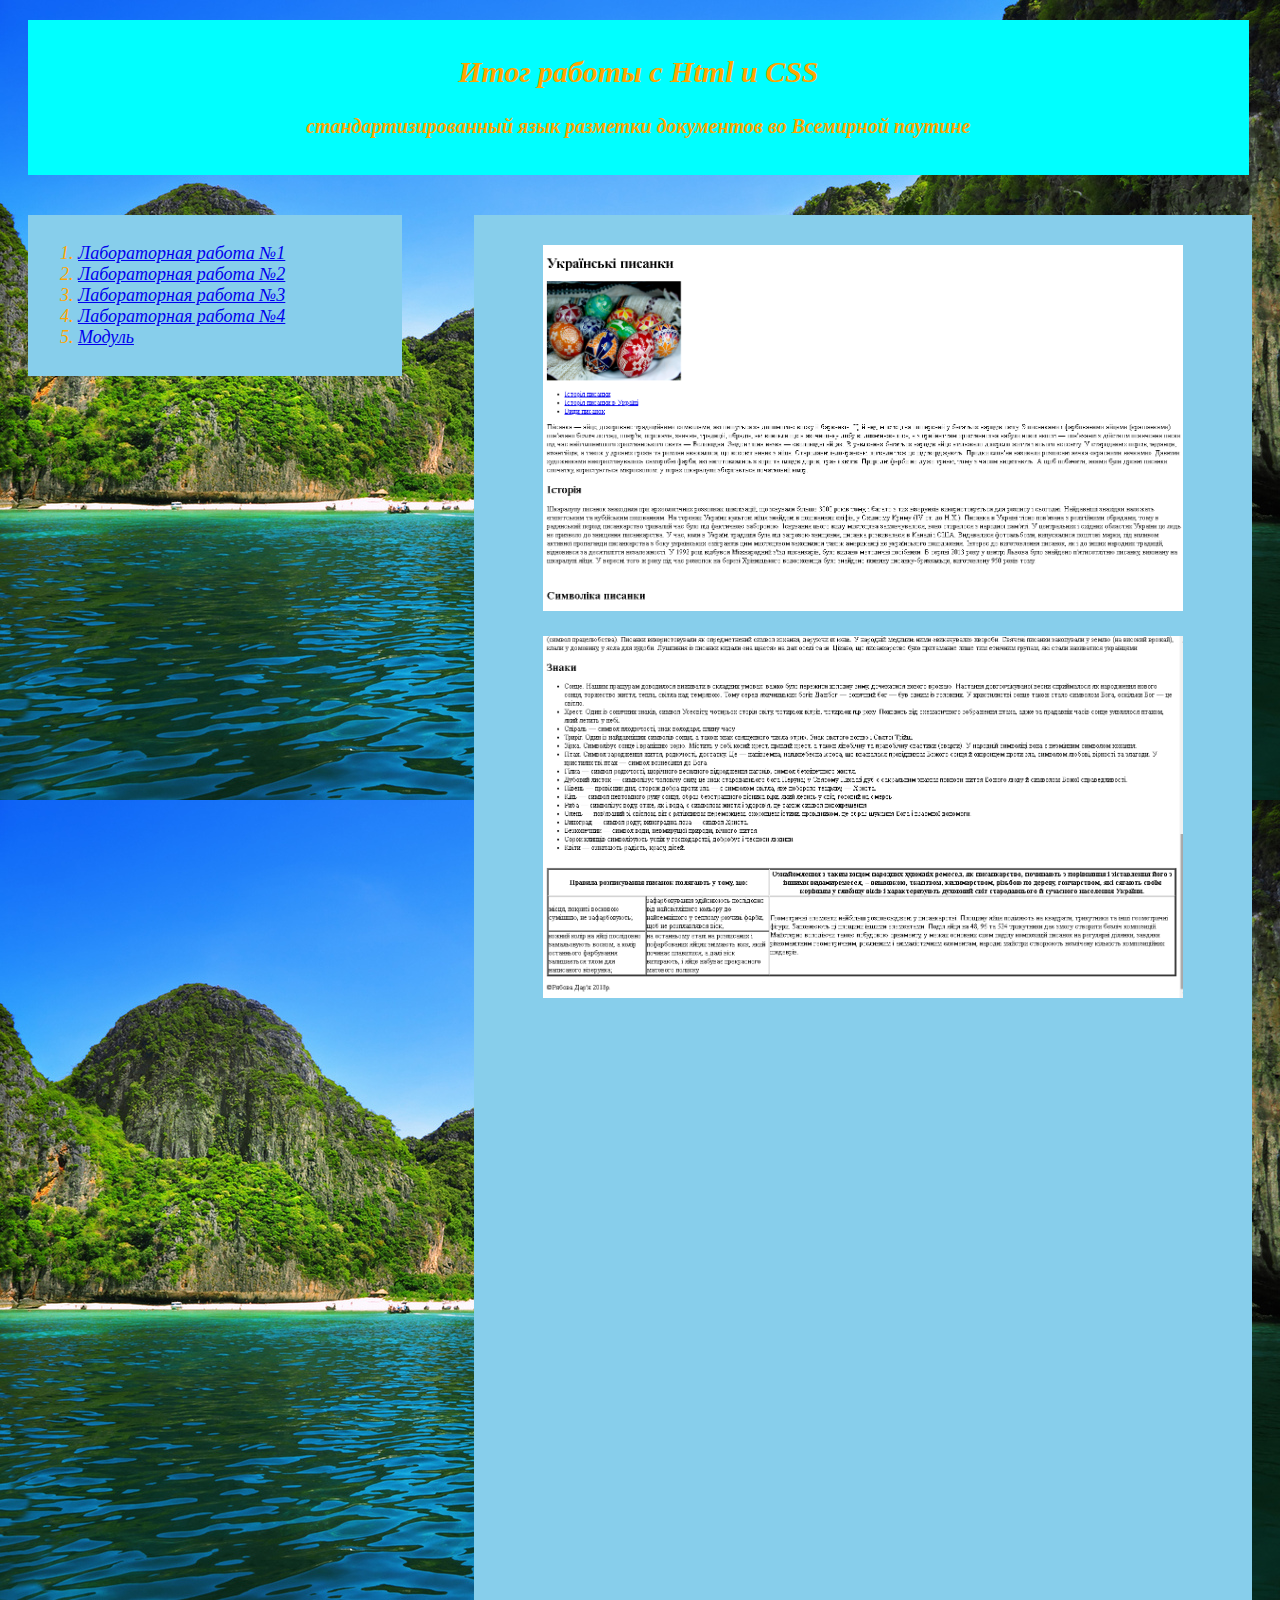
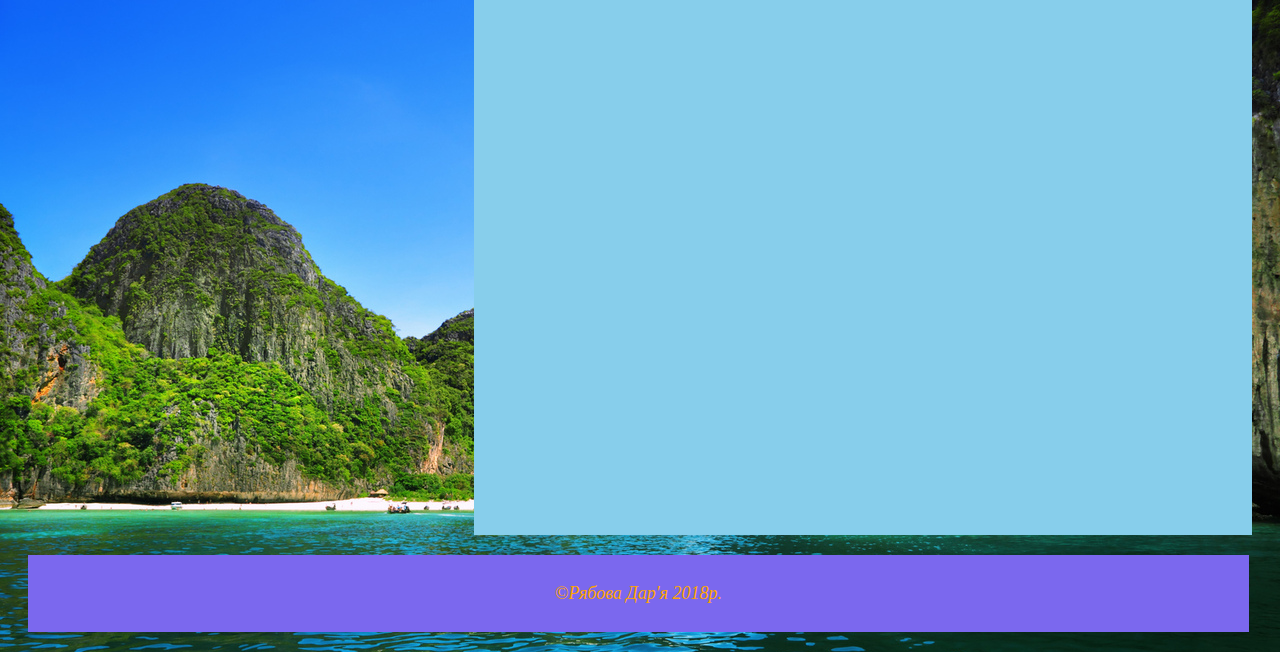
==== lab1.html @ 6c56d23c "Add files via upload" ====
﻿<!doctype html>
<html>
<head>
<title>Итог</title>
<meta charset= "utf-8">
<link rel='stylesheet' href = 'itog.css'>
</head>
<body>
<div id="b2">
<h2>Итог работы с Html и CSS<h2>
<h4>стандартизированный язык разметки документов во Всемирной паутине</h4>
</div>
<div id="b3">
<ol>
<li><a href="lab1.html">Лабораторная работа №1</a></li>
<li><a href="lab2.html">Лабораторная работа №2</a></li>
<li><a href="lab3.html">Лабораторная работа №3</a></li>
<li><a href="lab4.html">Лабораторная работа №4</a></li>
<li><a href="module.html">Модуль</a></li>
</ol>
</div>
<div id='b4'>
<p><img src='СканЛаб1.png'alt='Лабораторная работа№1'width= 640px></p>
<p><img src='СканЛаб1(2).png'alt='Лабораторная работа№1'width= 640px></p>
</div>
<div id='b5'>
	<p>&copy;Рябова Дар'я 2018р.</p>
</div>
</body>
</html>
---- itog.css ----
﻿body{background-image: url(look.com.ua-168032.jpg);
   font-style: oblique;
   font-size: 18px;
   color: orange;
   }
#b2{width: 95%;
    height: 30%;
    padding: 10px;
    margin: 20px;
    background-color: #00FFFF;
    font-size: 20px;
    text-align: center;
}
#b3{width: 28%;
    height: 30%;
    padding: 10px;
    margin: 20px;
    float: left;
    background-color: #87CEEB;
    text-align: left;

   }
#b4{width: 60%;
   height: 1900px;
   padding: 10px;
   margin: 20px;
   float: right;
   background-color: #87CEEB;
   background-repeat: no-repeat;
   background-size: cover;
   font-family:"Times New Roman";
   font-size: 15pt;
   text-align: center;
   color: white; 
   } 
#b5{clear: both;
    width: 95%;
    height: 10%;
    padding: 10px;
    margin: 20px;
    background-color: #7B68EE;
    text-align: center;
}
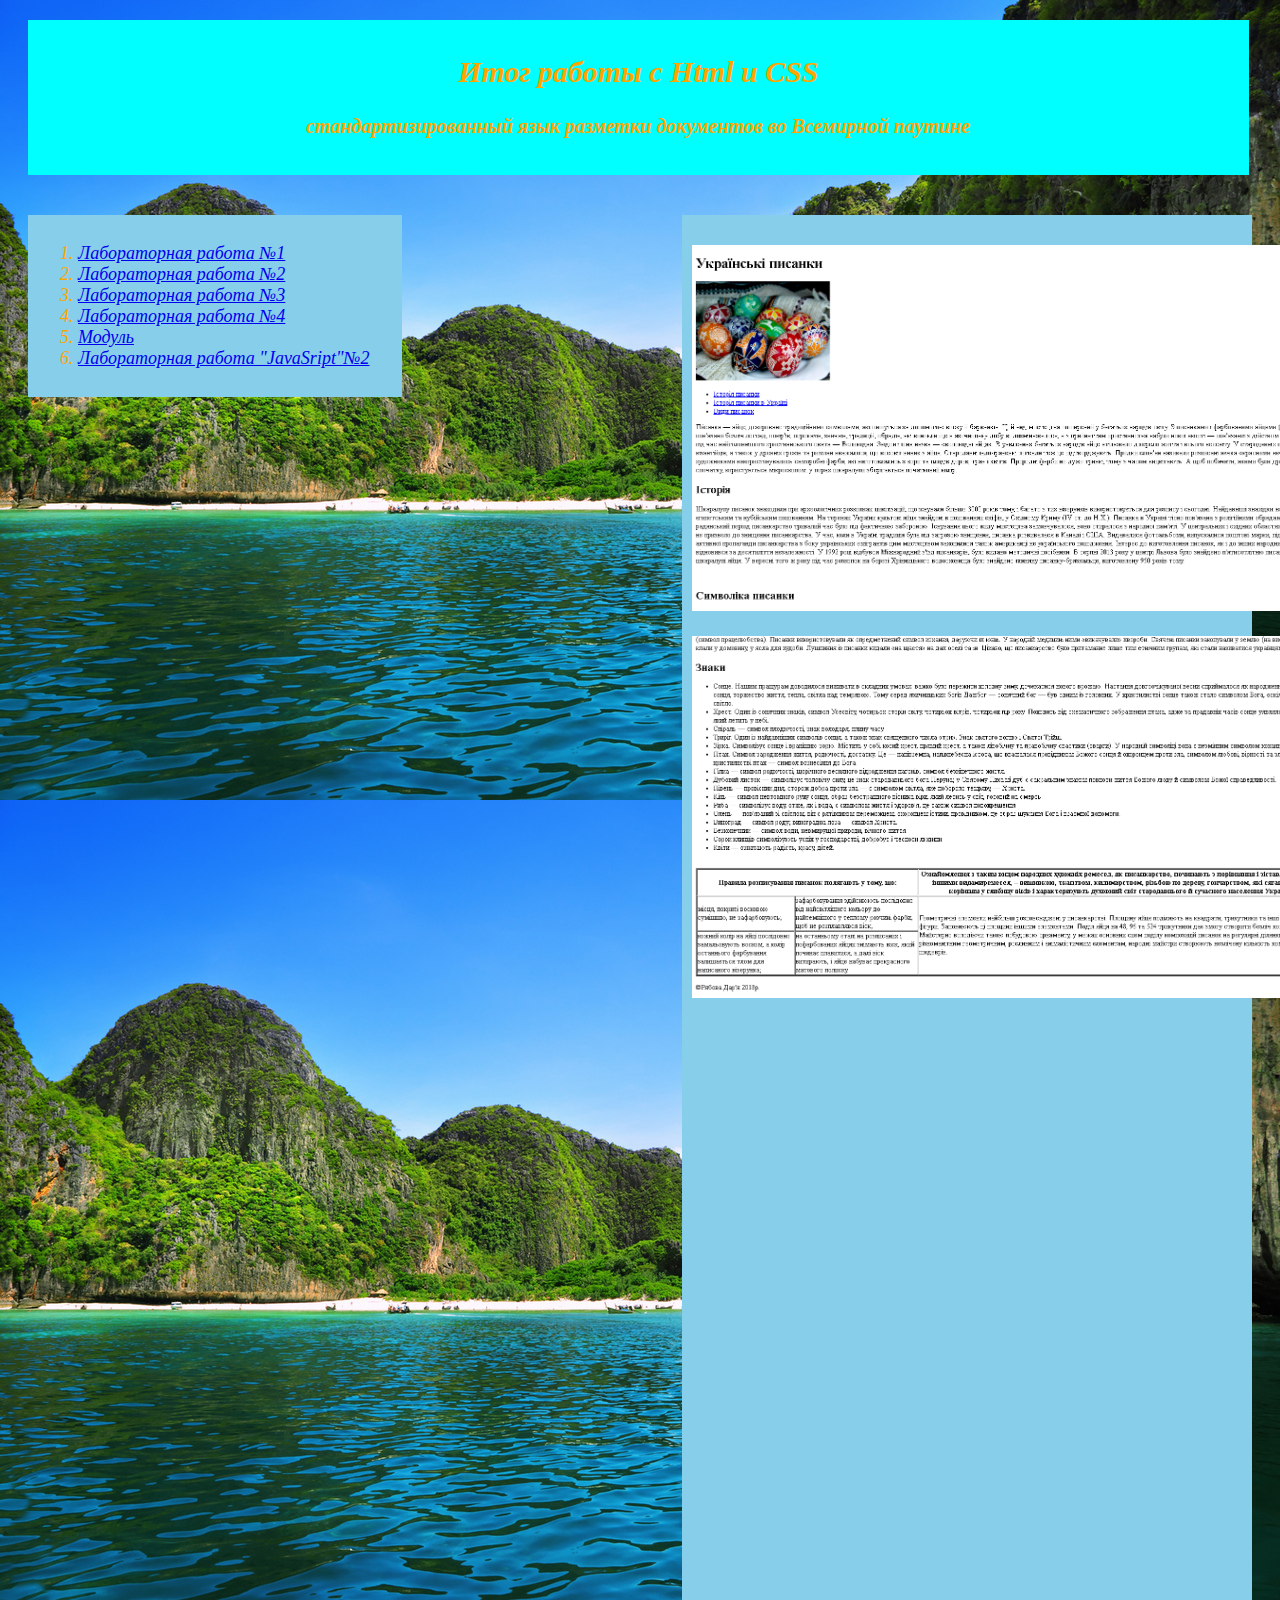
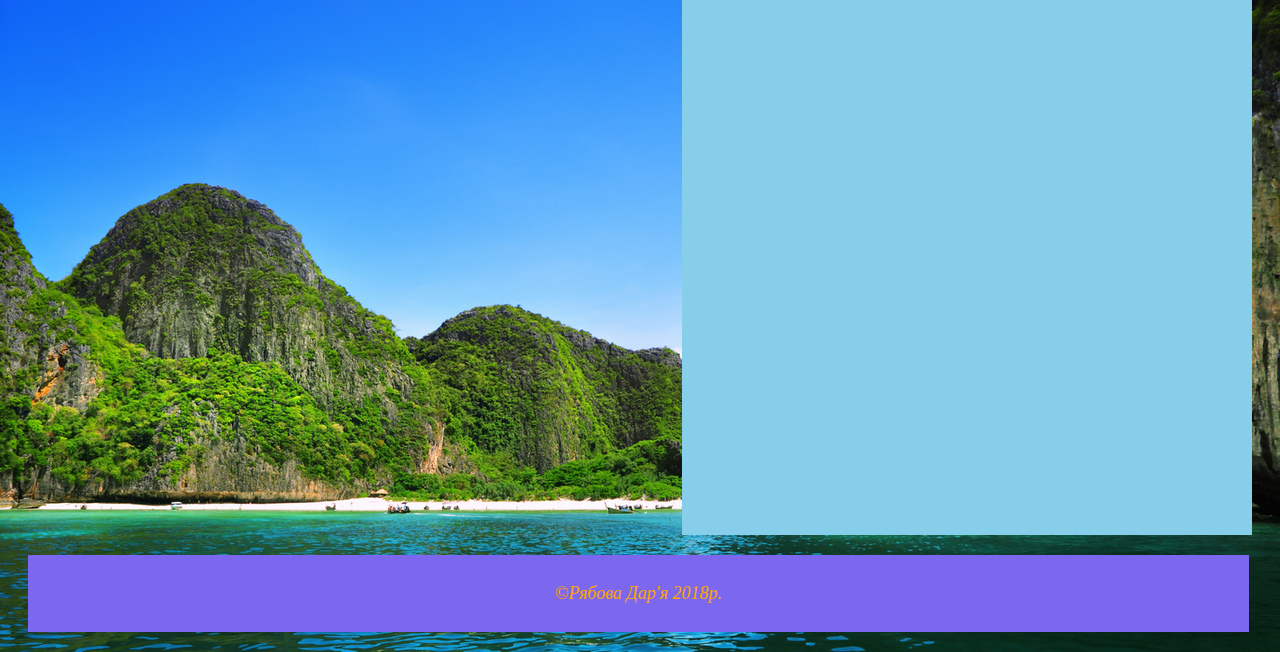
==== commit 96070e14: "Update lab1.html" ====
--- a/lab1.html
+++ b/lab1.html
@@ -17,6 +17,7 @@
 <li><a href="lab3.html">Лабораторная работа №3</a></li>
 <li><a href="lab4.html">Лабораторная работа №4</a></li>
 <li><a href="module.html">Модуль</a></li>
+<li><a href="labJS2.html">Лабораторная работа "JavaSript"№2</a></li>
 </ol>
 </div>
 <div id='b4'>
@@ -27,4 +28,4 @@
 	<p>&copy;Рябова Дар'я 2018р.</p>
 </div>
 </body>
-</html>+</html>
--- a/itog.css
+++ b/itog.css
@@ -20,7 +20,7 @@
     text-align: left;
 
    }
-#b4{width: 60%;
+#b4{width: 550px;
    height: 1900px;
    padding: 10px;
    margin: 20px;
@@ -40,4 +40,4 @@
     margin: 20px;
     background-color: #7B68EE;
     text-align: center;
-}+}
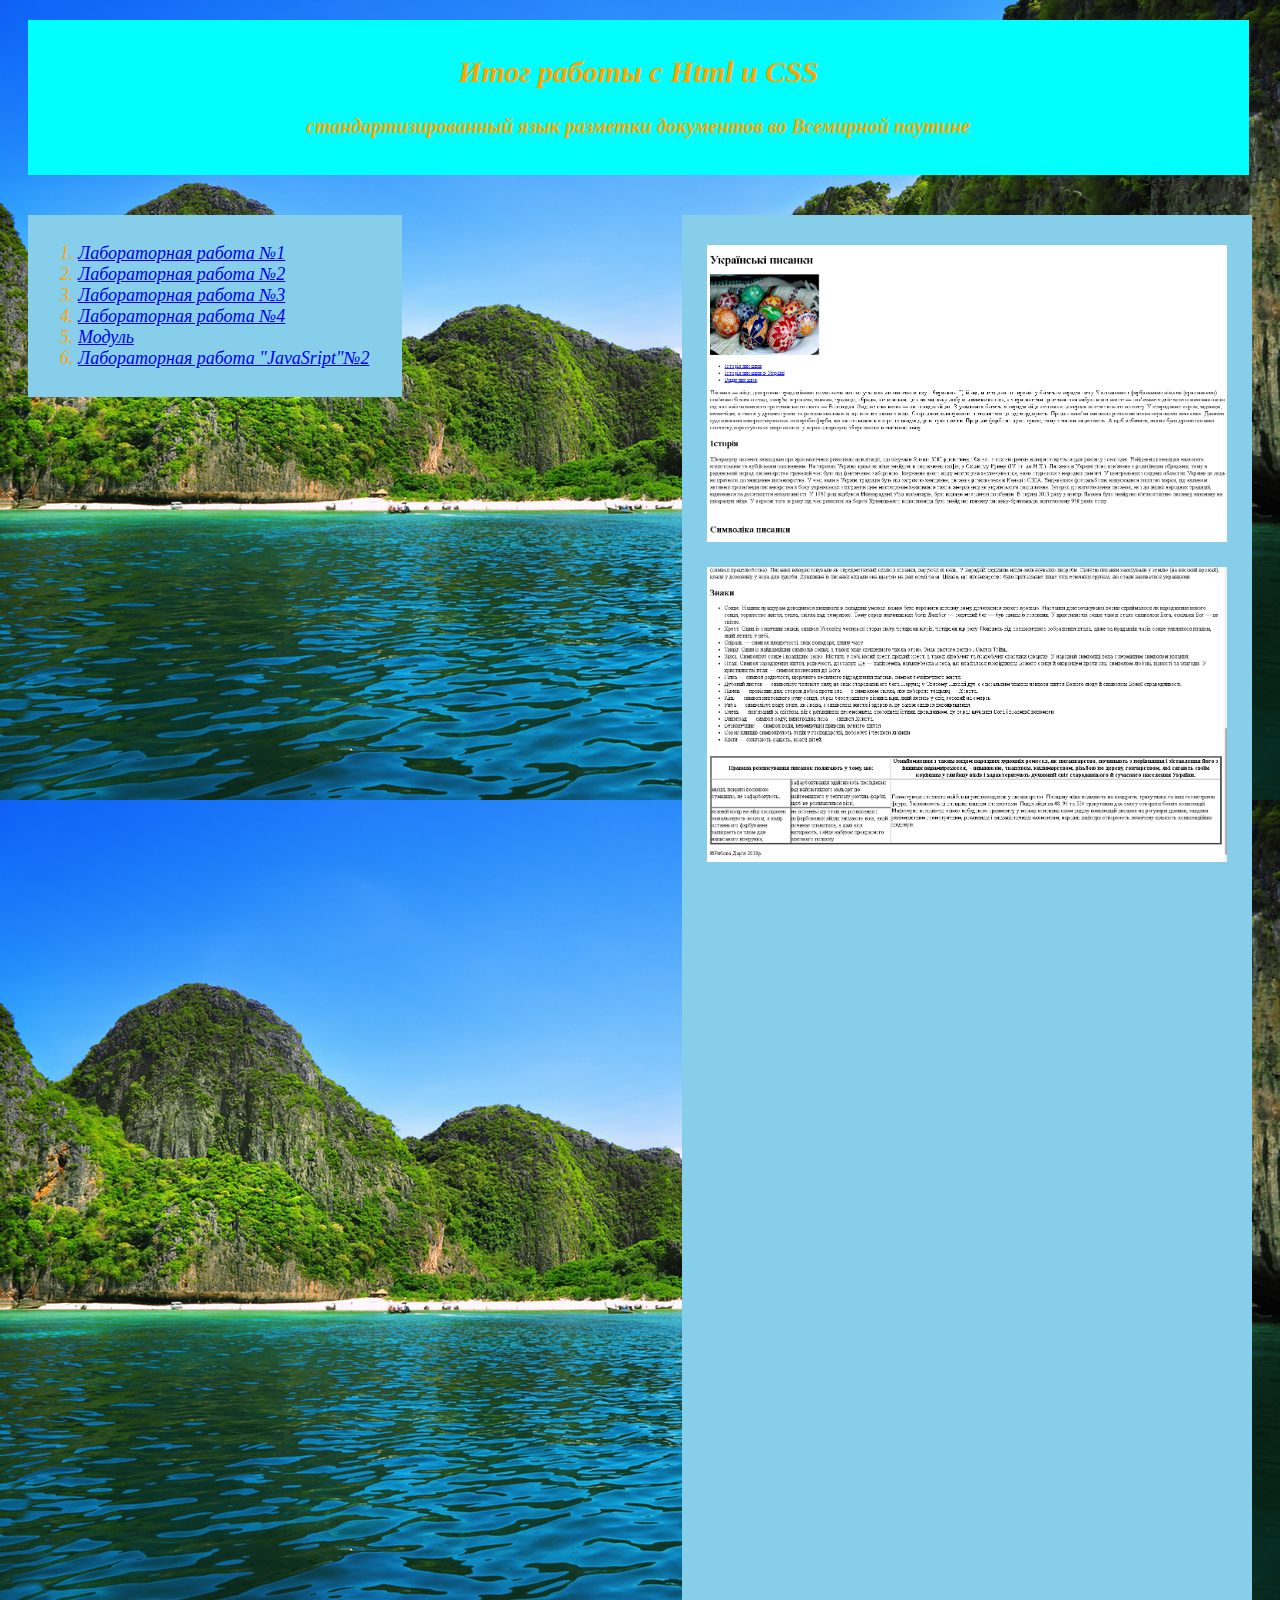
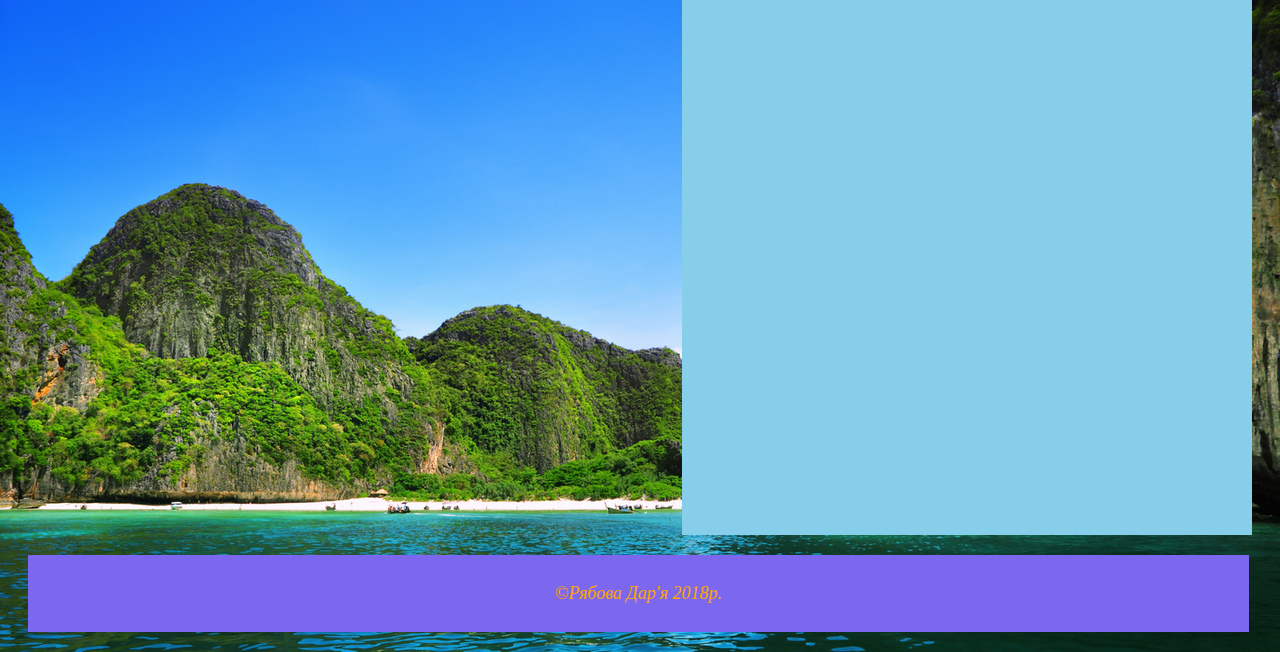
==== commit 10aca383: "Update lab1.html" ====
--- a/lab1.html
+++ b/lab1.html
@@ -21,8 +21,8 @@
 </ol>
 </div>
 <div id='b4'>
-<p><img src='СканЛаб1.png'alt='Лабораторная работа№1'width= 640px></p>
-<p><img src='СканЛаб1(2).png'alt='Лабораторная работа№1'width= 640px></p>
+<p><img src='СканЛаб1.png'alt='Лабораторная работа№1'width= 520px></p>
+<p><img src='СканЛаб1(2).png'alt='Лабораторная работа№1'width= 520px></p>
 </div>
 <div id='b5'>
 	<p>&copy;Рябова Дар'я 2018р.</p>
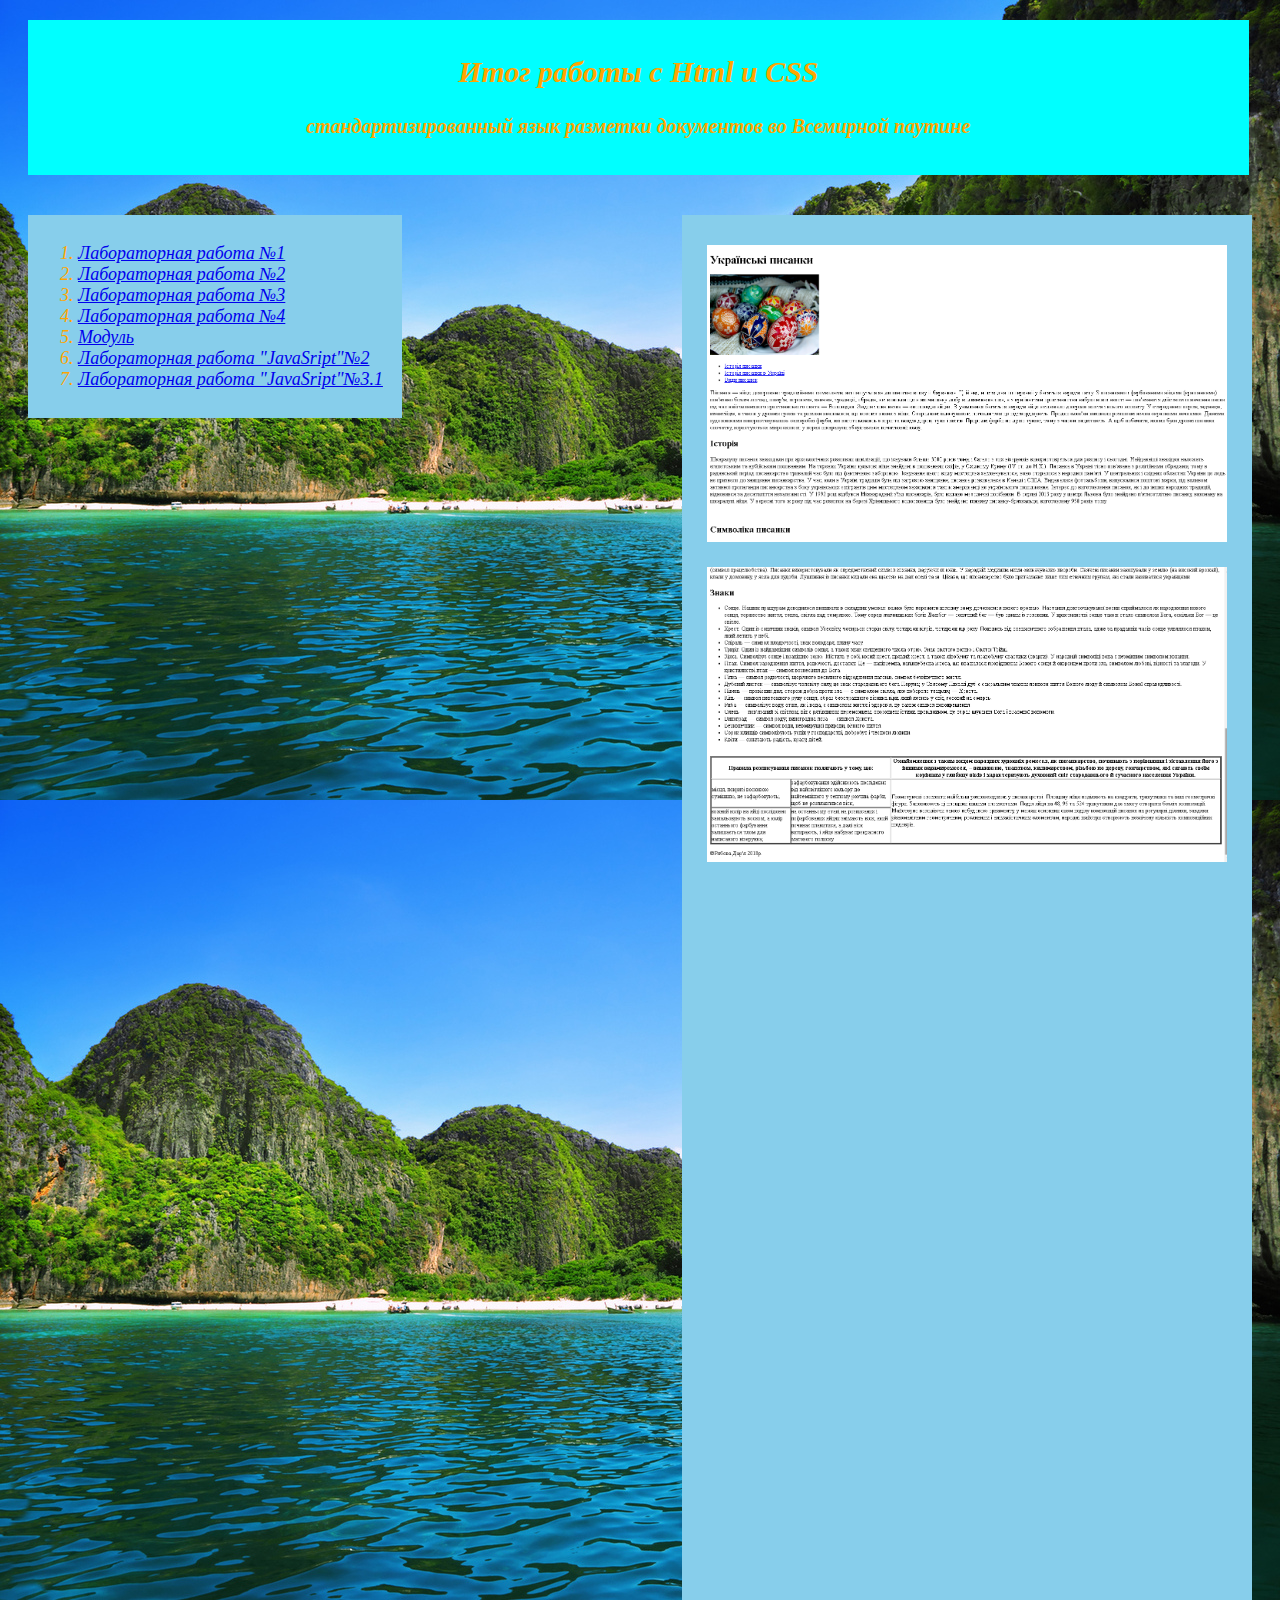
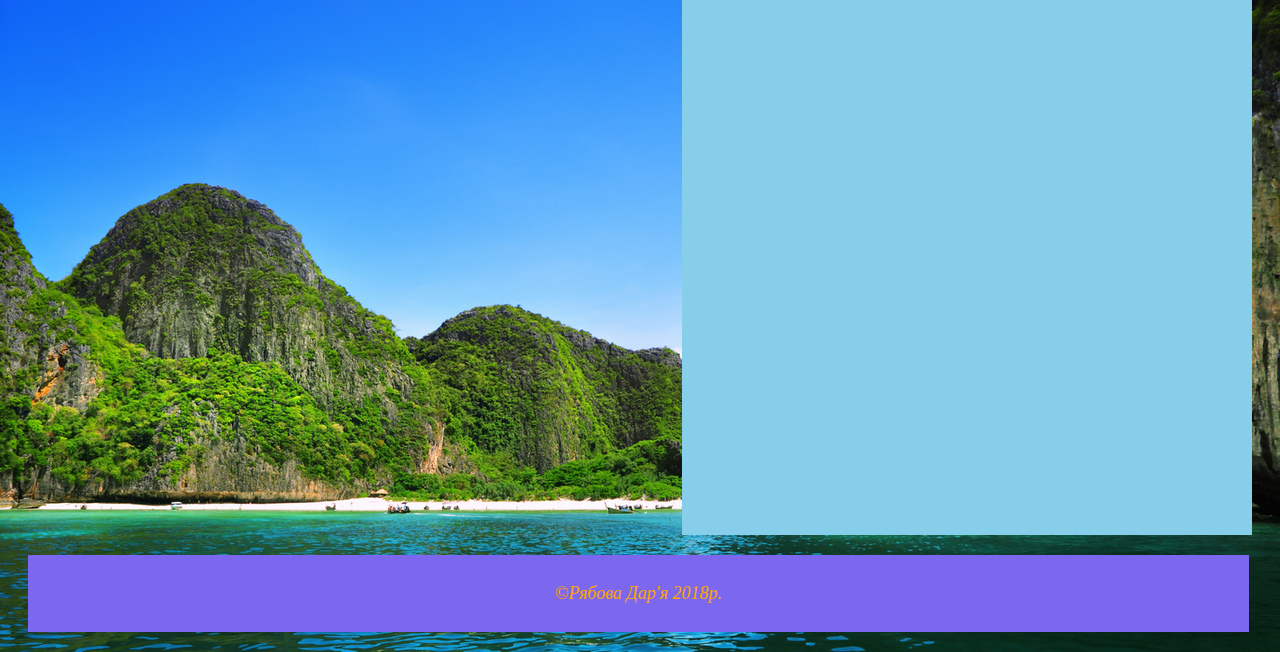
==== commit 02790bd7: "Update lab1.html" ====
--- a/lab1.html
+++ b/lab1.html
@@ -18,6 +18,7 @@
 <li><a href="lab4.html">Лабораторная работа №4</a></li>
 <li><a href="module.html">Модуль</a></li>
 <li><a href="labJS2.html">Лабораторная работа "JavaSript"№2</a></li>
+<li><a href="labJS31.html">Лабораторная работа "JavaSript"№3.1</a></li>
 </ol>
 </div>
 <div id='b4'>
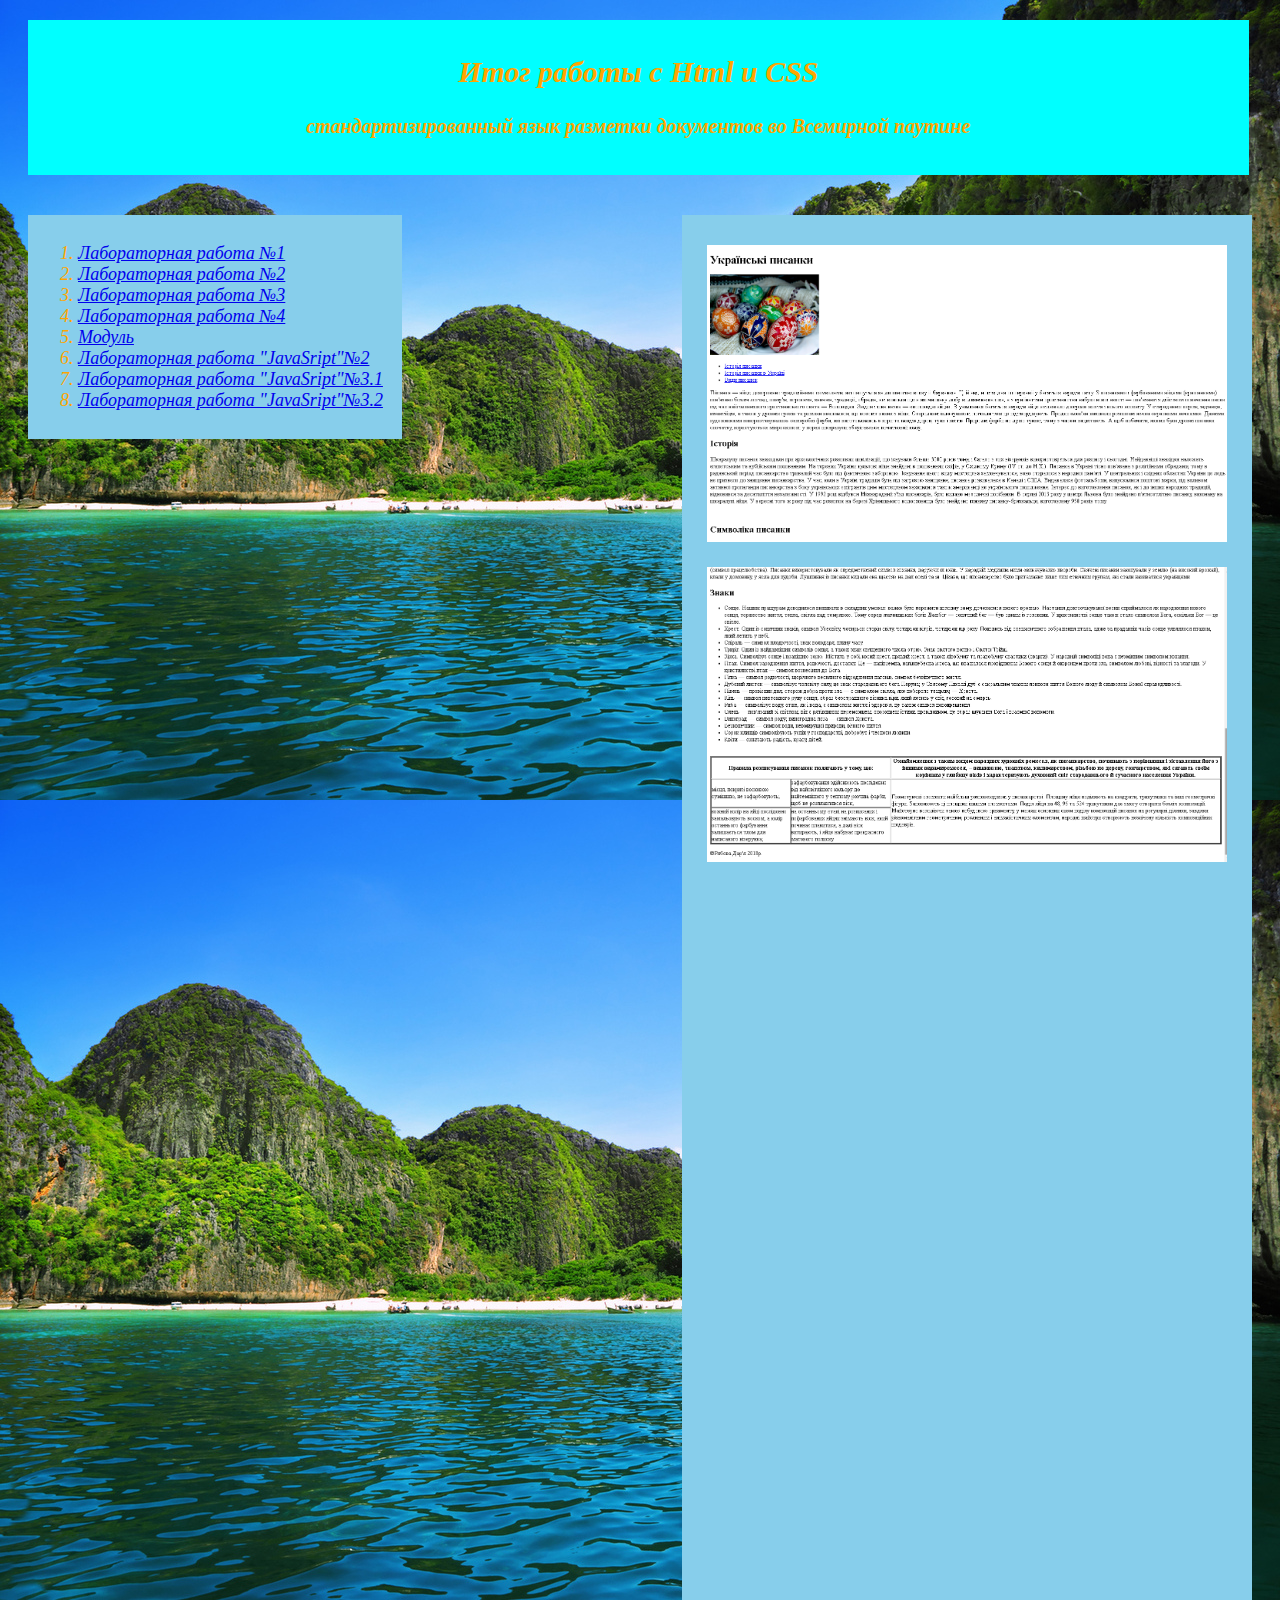
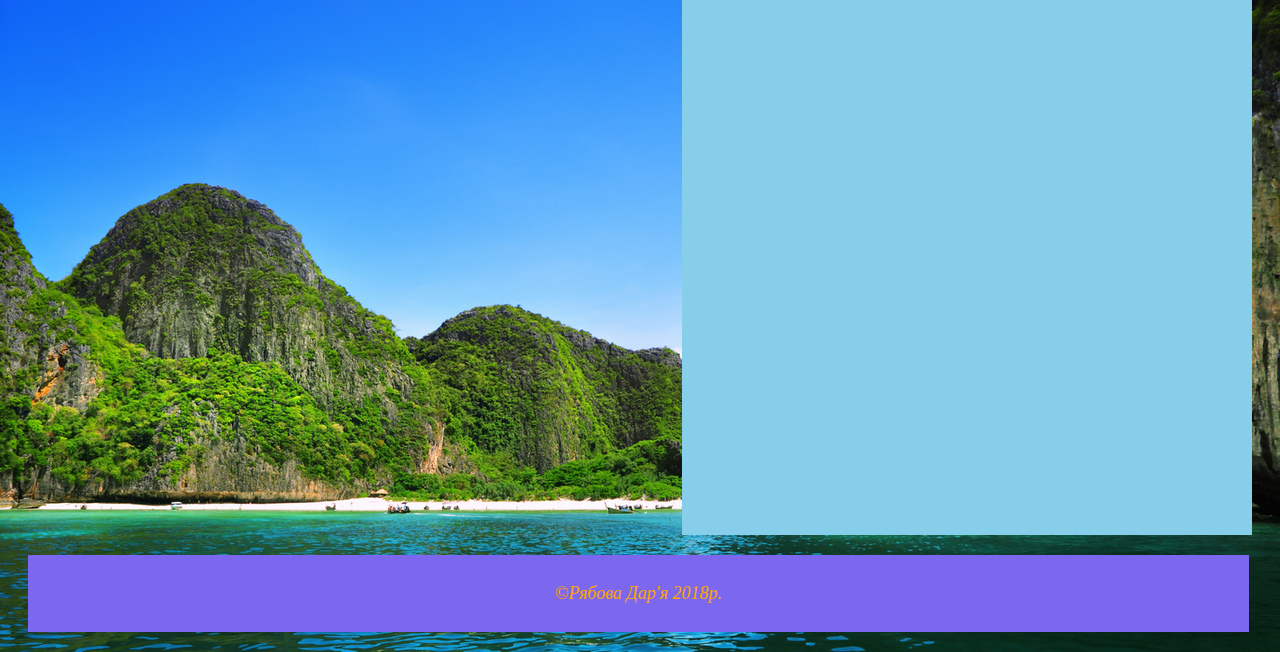
==== commit 7c011d55: "Update lab1.html" ====
--- a/lab1.html
+++ b/lab1.html
@@ -19,6 +19,7 @@
 <li><a href="module.html">Модуль</a></li>
 <li><a href="labJS2.html">Лабораторная работа "JavaSript"№2</a></li>
 <li><a href="labJS31.html">Лабораторная работа "JavaSript"№3.1</a></li>
+<li><a href="labJS32.html">Лабораторная работа "JavaSript"№3.2</a></li>
 </ol>
 </div>
 <div id='b4'>
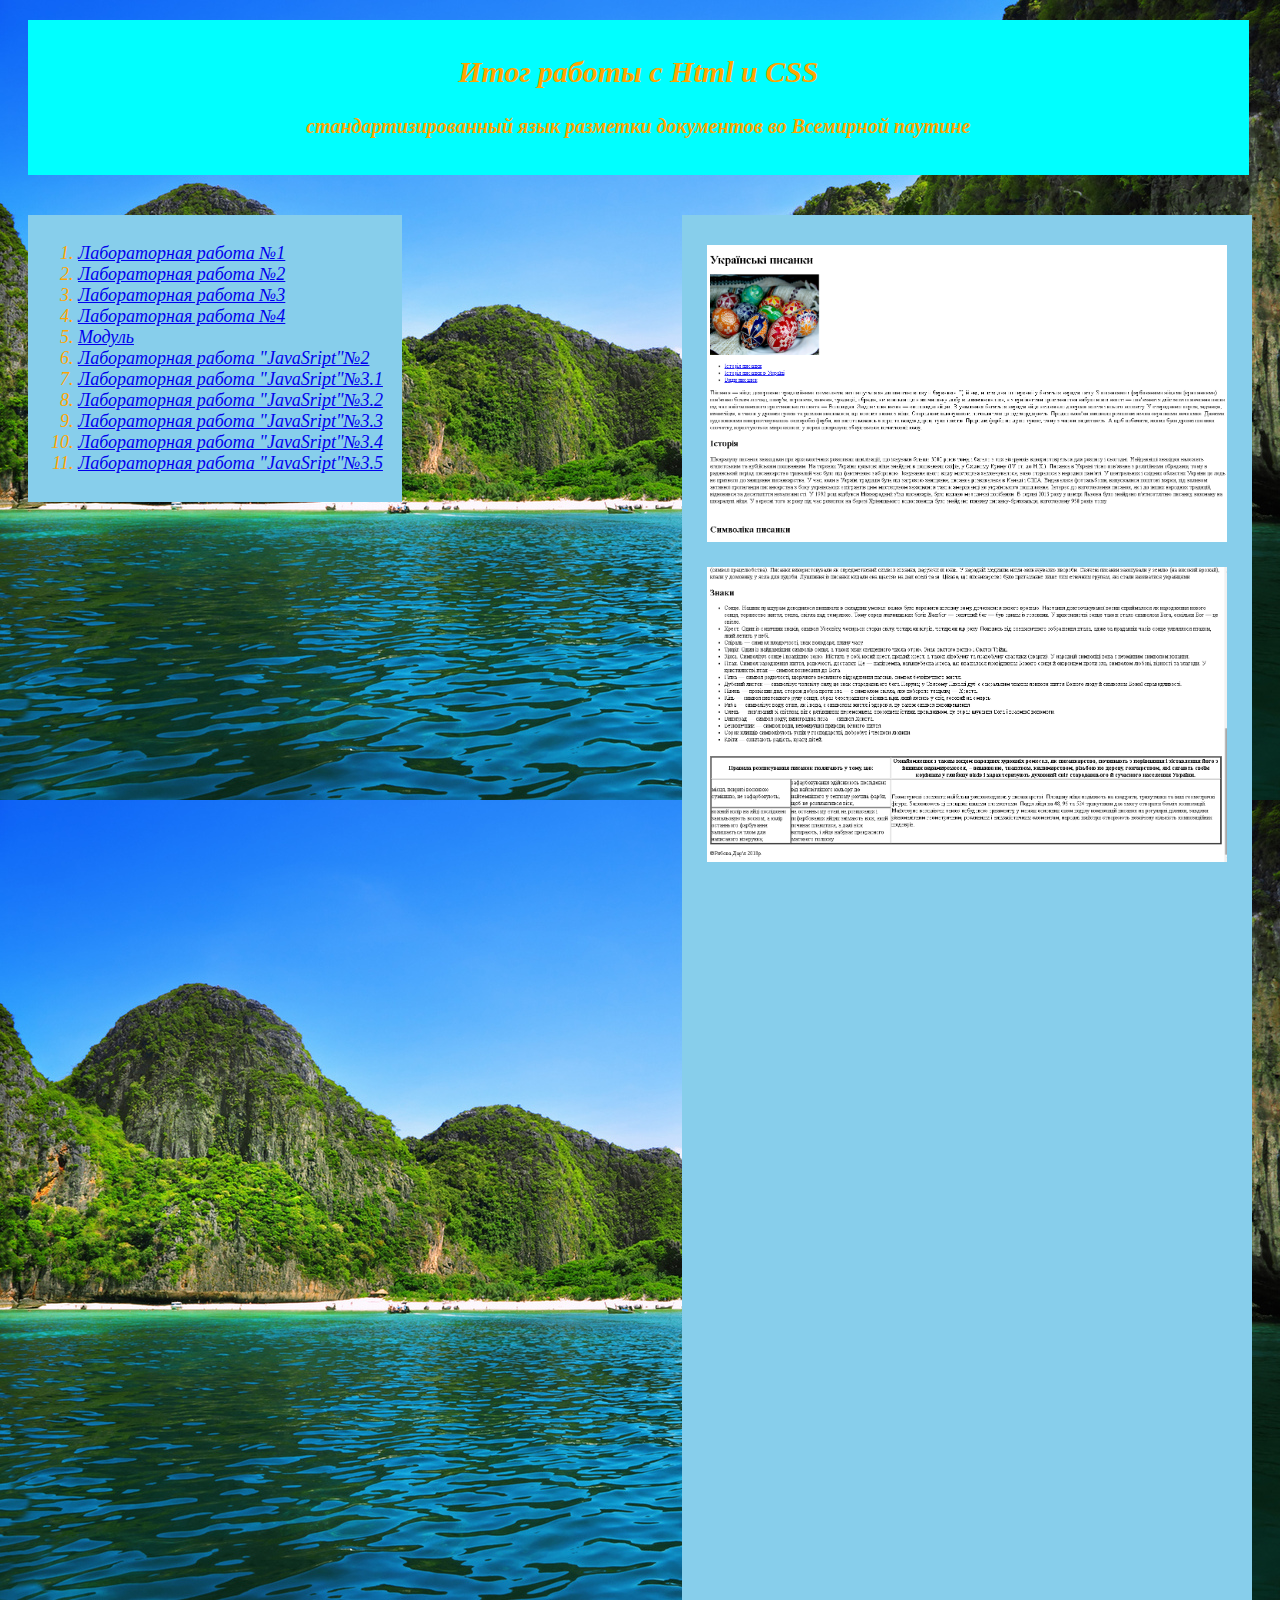
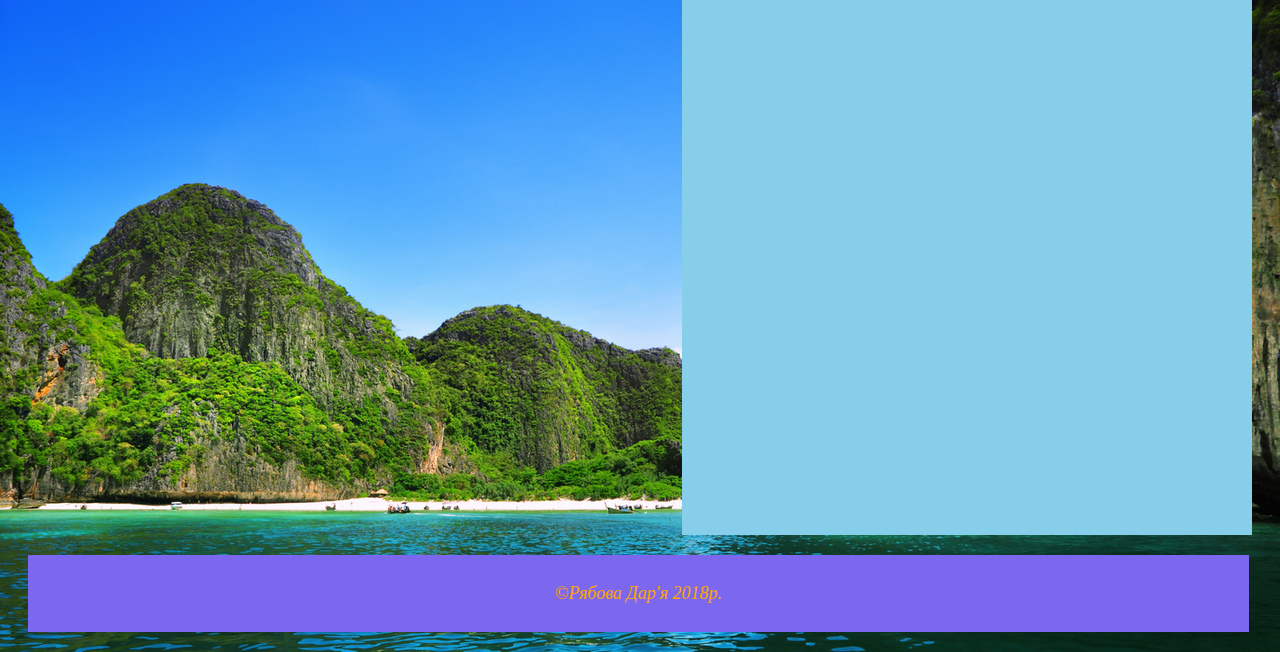
==== commit 924b8509: "Update lab1.html" ====
--- a/lab1.html
+++ b/lab1.html
@@ -20,6 +20,9 @@
 <li><a href="labJS2.html">Лабораторная работа "JavaSript"№2</a></li>
 <li><a href="labJS31.html">Лабораторная работа "JavaSript"№3.1</a></li>
 <li><a href="labJS32.html">Лабораторная работа "JavaSript"№3.2</a></li>
+<li><a href="labJS33.html">Лабораторная работа "JavaSript"№3.3</a></li>
+<li><a href="labJS34.html">Лабораторная работа "JavaSript"№3.4</a></li>
+<li><a href="labJS35.html">Лабораторная работа "JavaSript"№3.5</a></li>
 </ol>
 </div>
 <div id='b4'>
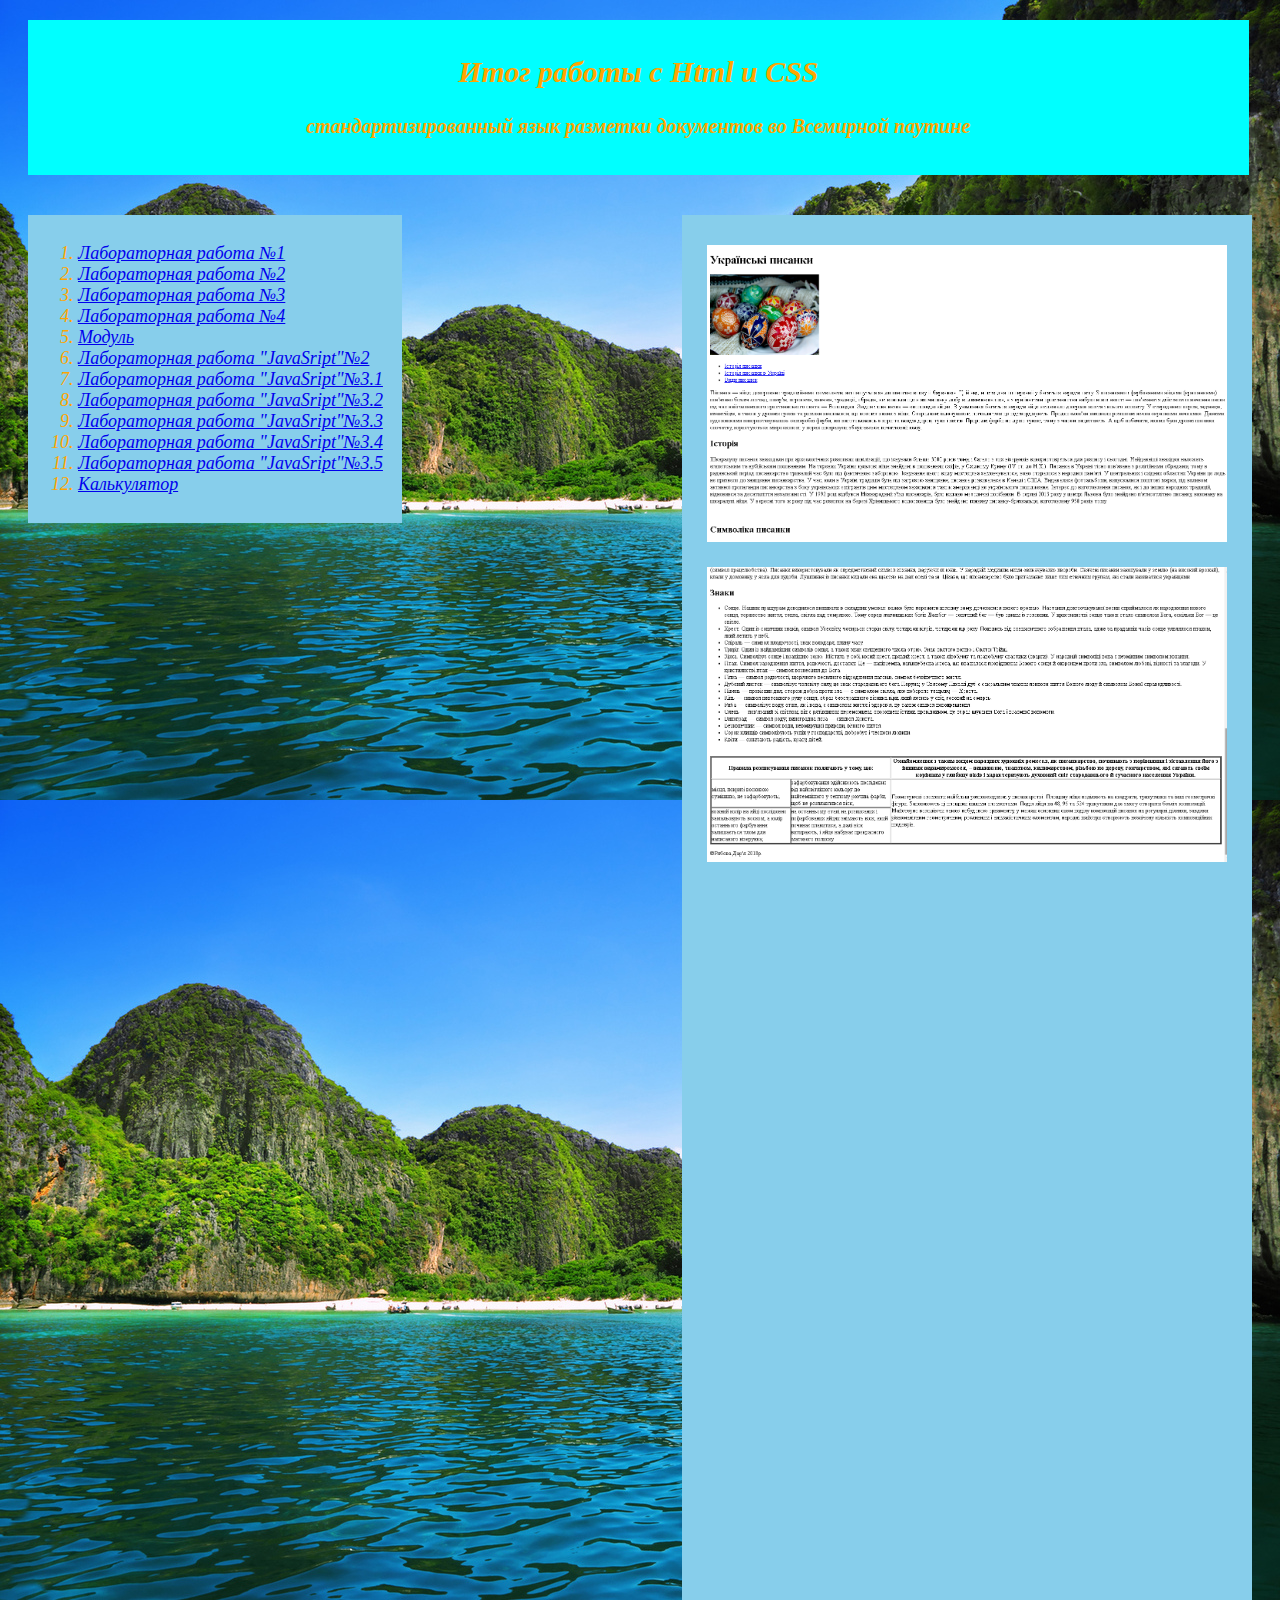
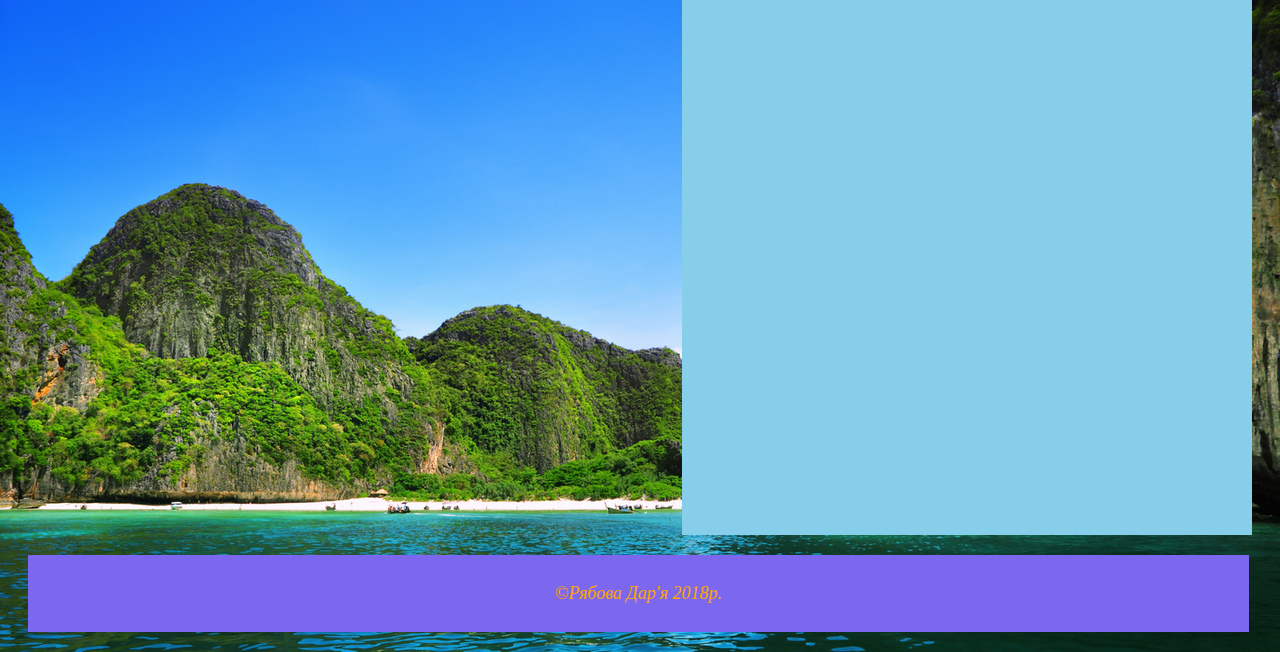
==== commit c25aabc0: "Update lab1.html" ====
--- a/lab1.html
+++ b/lab1.html
@@ -23,6 +23,7 @@
 <li><a href="labJS33.html">Лабораторная работа "JavaSript"№3.3</a></li>
 <li><a href="labJS34.html">Лабораторная работа "JavaSript"№3.4</a></li>
 <li><a href="labJS35.html">Лабораторная работа "JavaSript"№3.5</a></li>
+<li><a href="labJS36.html">Калькулятор</a></li>
 </ol>
 </div>
 <div id='b4'>
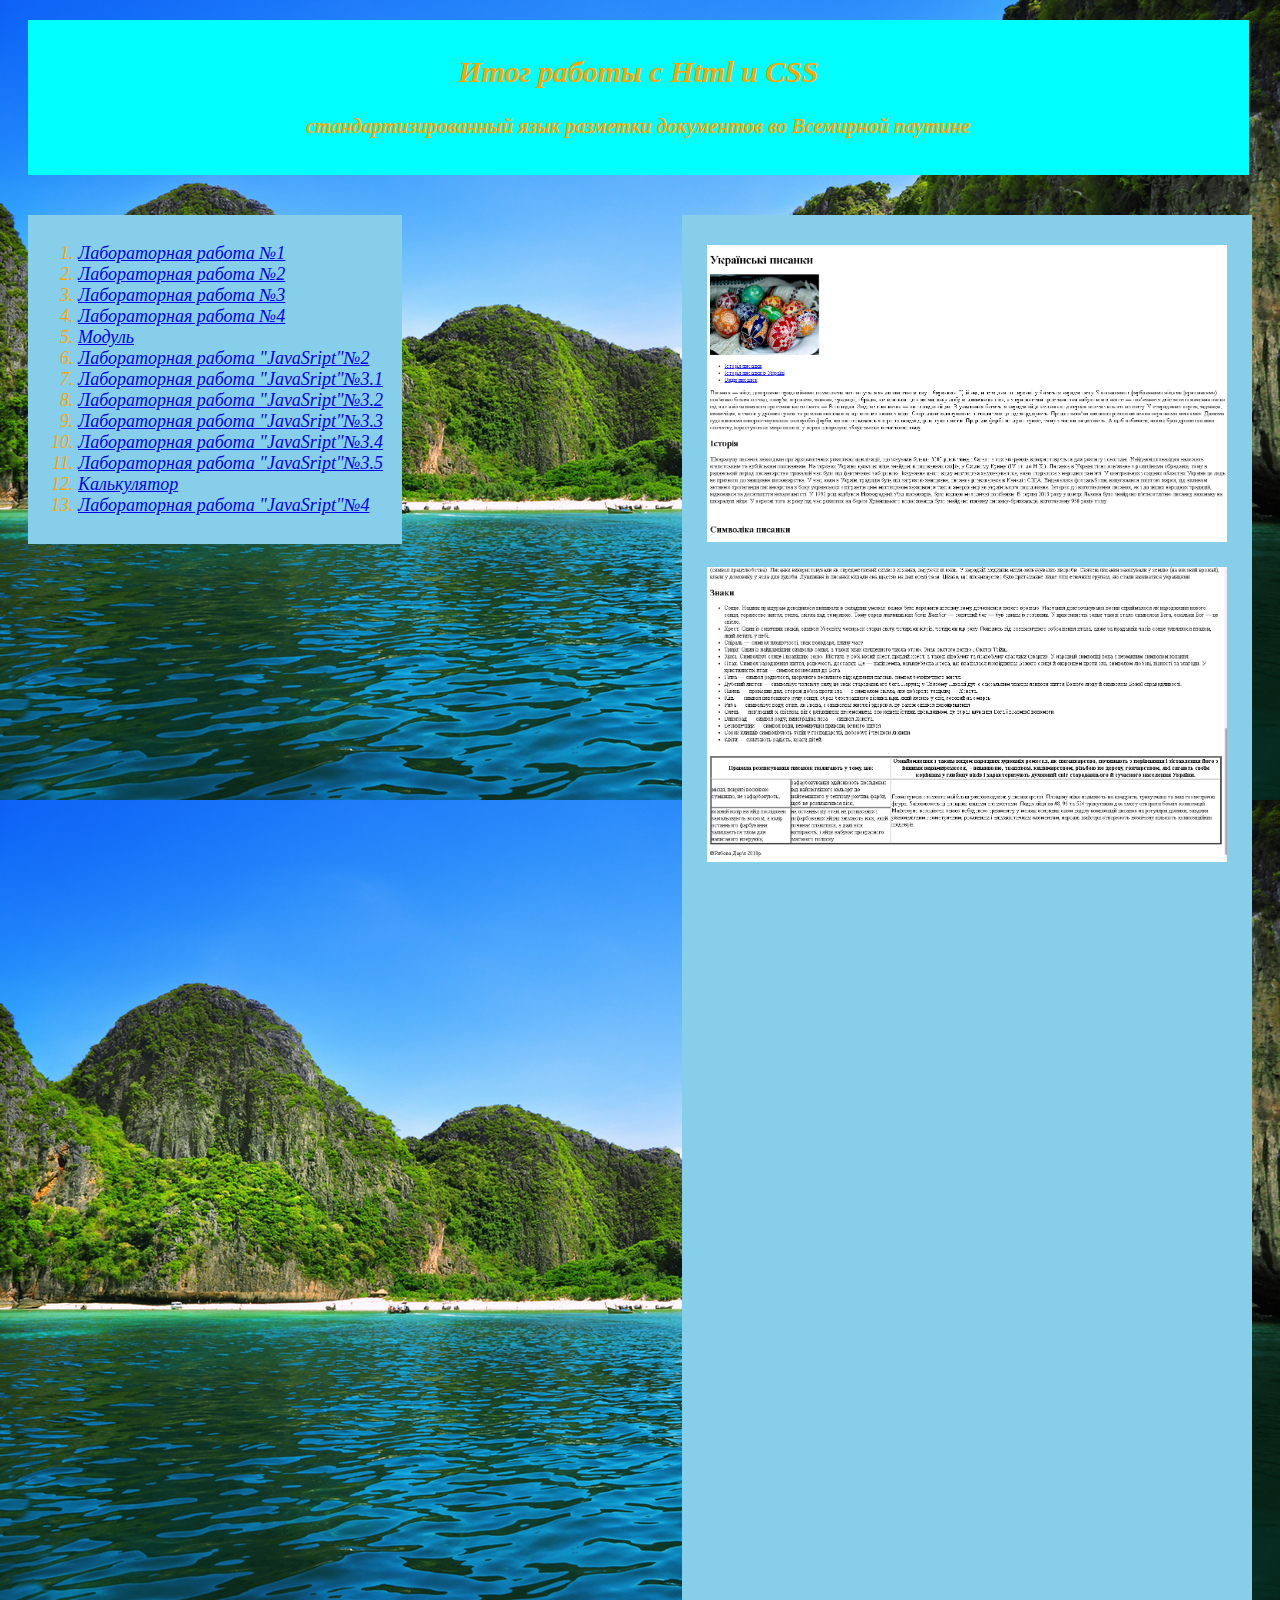
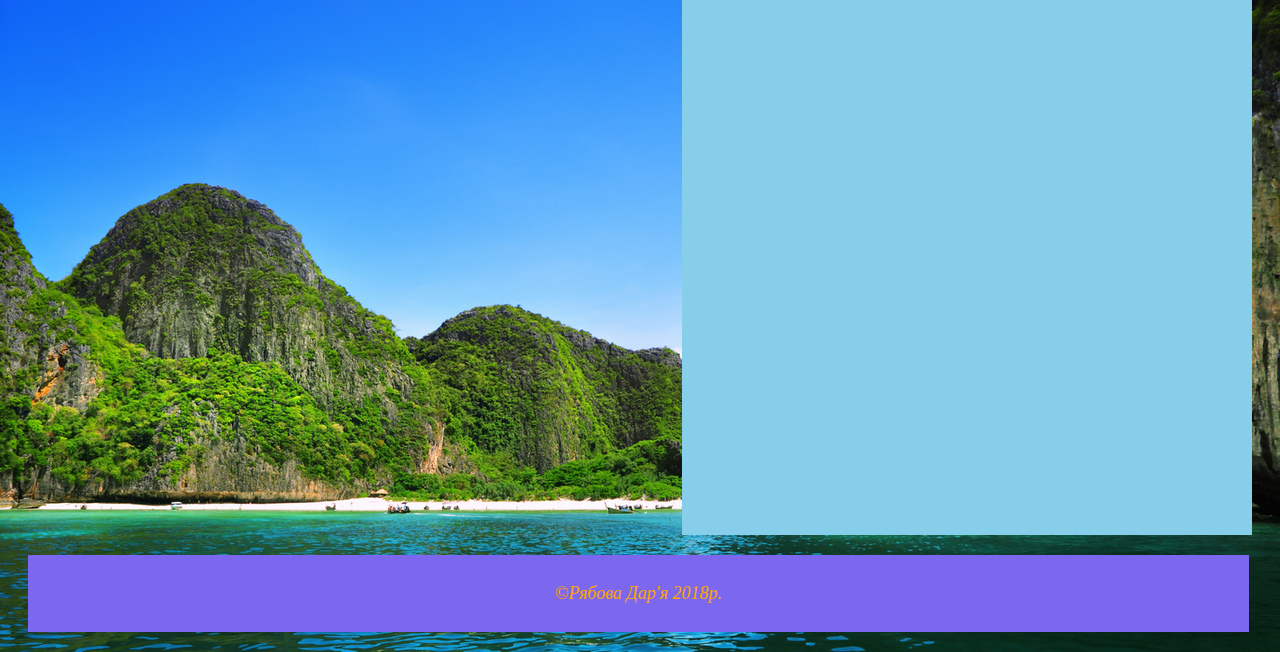
==== commit ecd9d23e: "Update lab1.html" ====
--- a/lab1.html
+++ b/lab1.html
@@ -24,6 +24,7 @@
 <li><a href="labJS34.html">Лабораторная работа "JavaSript"№3.4</a></li>
 <li><a href="labJS35.html">Лабораторная работа "JavaSript"№3.5</a></li>
 <li><a href="labJS36.html">Калькулятор</a></li>
+<li><a href="labJS37.html">Лабораторная работа "JavaSript"№4</a></li>
 </ol>
 </div>
 <div id='b4'>
